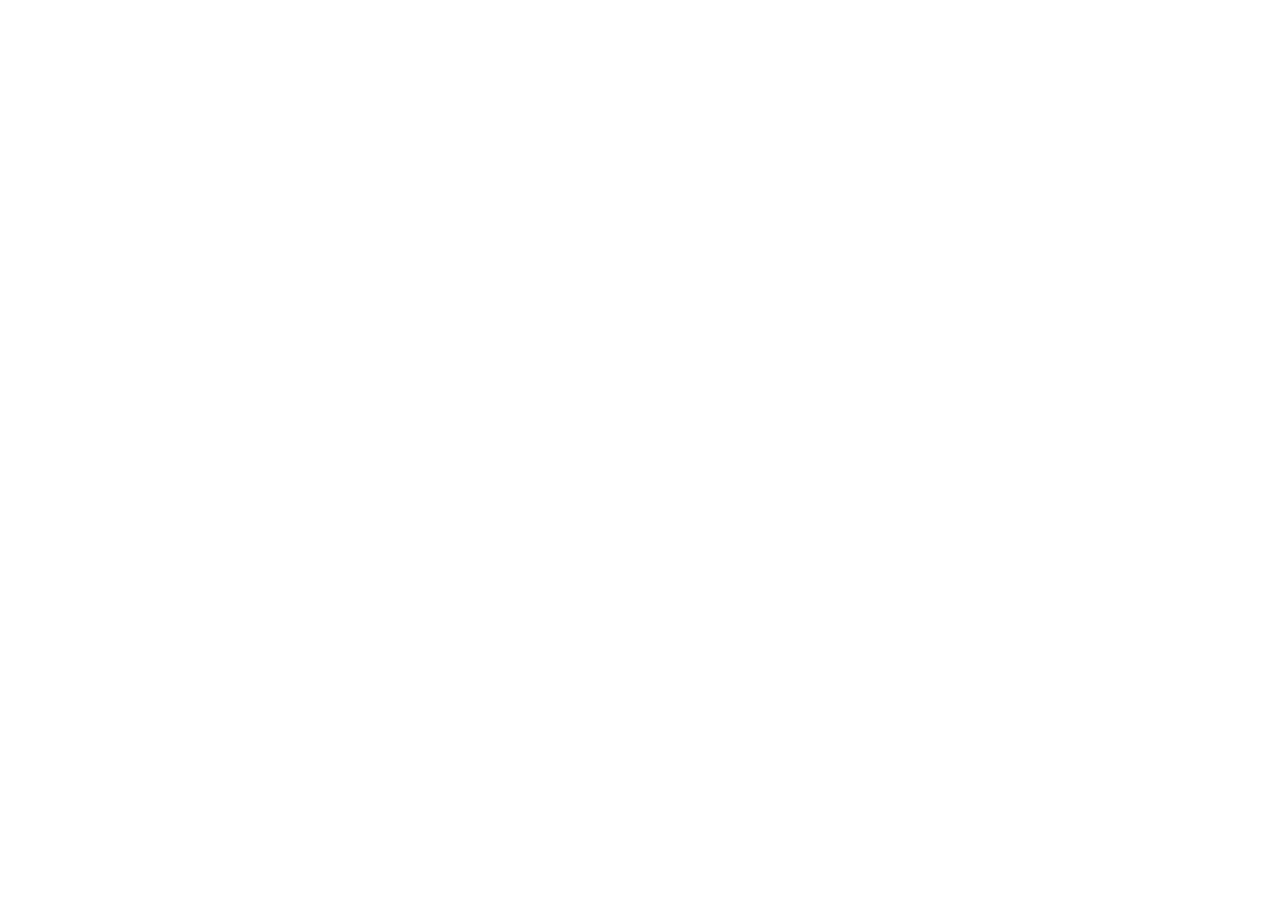
==== docs/index.html @ 31785385 "docs creado" ====
<!DOCTYPE html><html lang="en"><head>
  <meta charset="utf-8">
  <title>CountryApp</title>
  <base href="/">
  <meta name="viewport" content="width=device-width, initial-scale=1">
  <link rel="icon" type="image/x-icon" href="favicon.ico">

  <link href="https://cdn.jsdelivr.net/npm/bootstrap@5.3.0-alpha1/dist/css/bootstrap.min.css" rel="stylesheet" integrity="sha384-GLhlTQ8iRABdZLl6O3oVMWSktQOp6b7In1Zl3/Jr59b6EGGoI1aFkw7cmDA6j6gD" crossorigin="anonymous">
<link rel="stylesheet" href="styles.ef46db3751d8e999.css"></head>
<body class="container">
  <app-root></app-root>
<script src="runtime.313b957808e0706f.js" type="module"></script><script src="polyfills.0136b70b7b128130.js" type="module"></script><script src="main.2ed3fc46f440634b.js" type="module"></script>

</body></html>
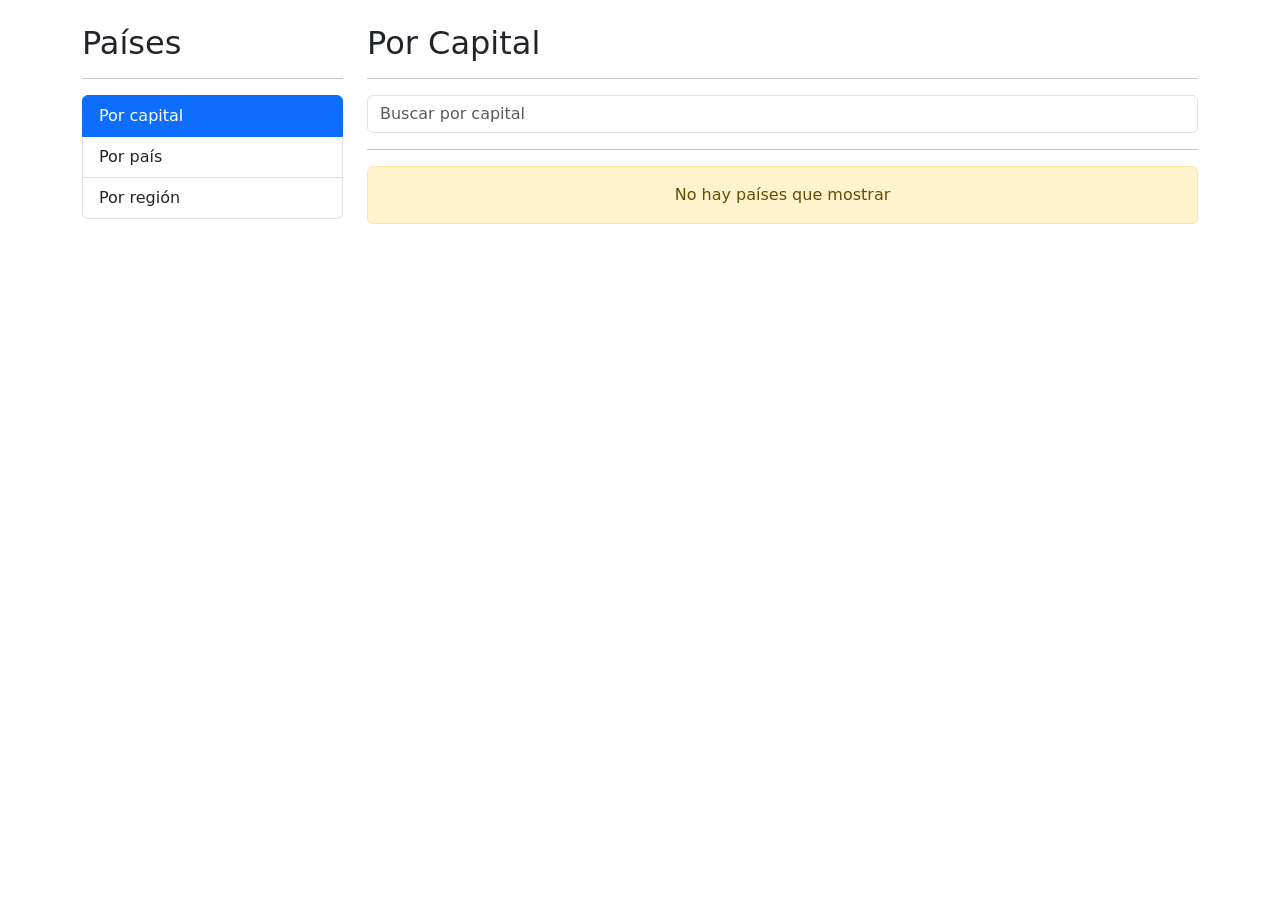
==== commit 99b8bed0: "base href actualizado" ====
--- a/docs/index.html
+++ b/docs/index.html
@@ -1,7 +1,7 @@
 <!DOCTYPE html><html lang="en"><head>
   <meta charset="utf-8">
   <title>CountryApp</title>
-  <base href="/">
+  <base href="./">
   <meta name="viewport" content="width=device-width, initial-scale=1">
   <link rel="icon" type="image/x-icon" href="favicon.ico">
 
@@ -11,4 +11,4 @@
   <app-root></app-root>
 <script src="runtime.313b957808e0706f.js" type="module"></script><script src="polyfills.0136b70b7b128130.js" type="module"></script><script src="main.2ed3fc46f440634b.js" type="module"></script>
 
-</body></html>+</body></html>
